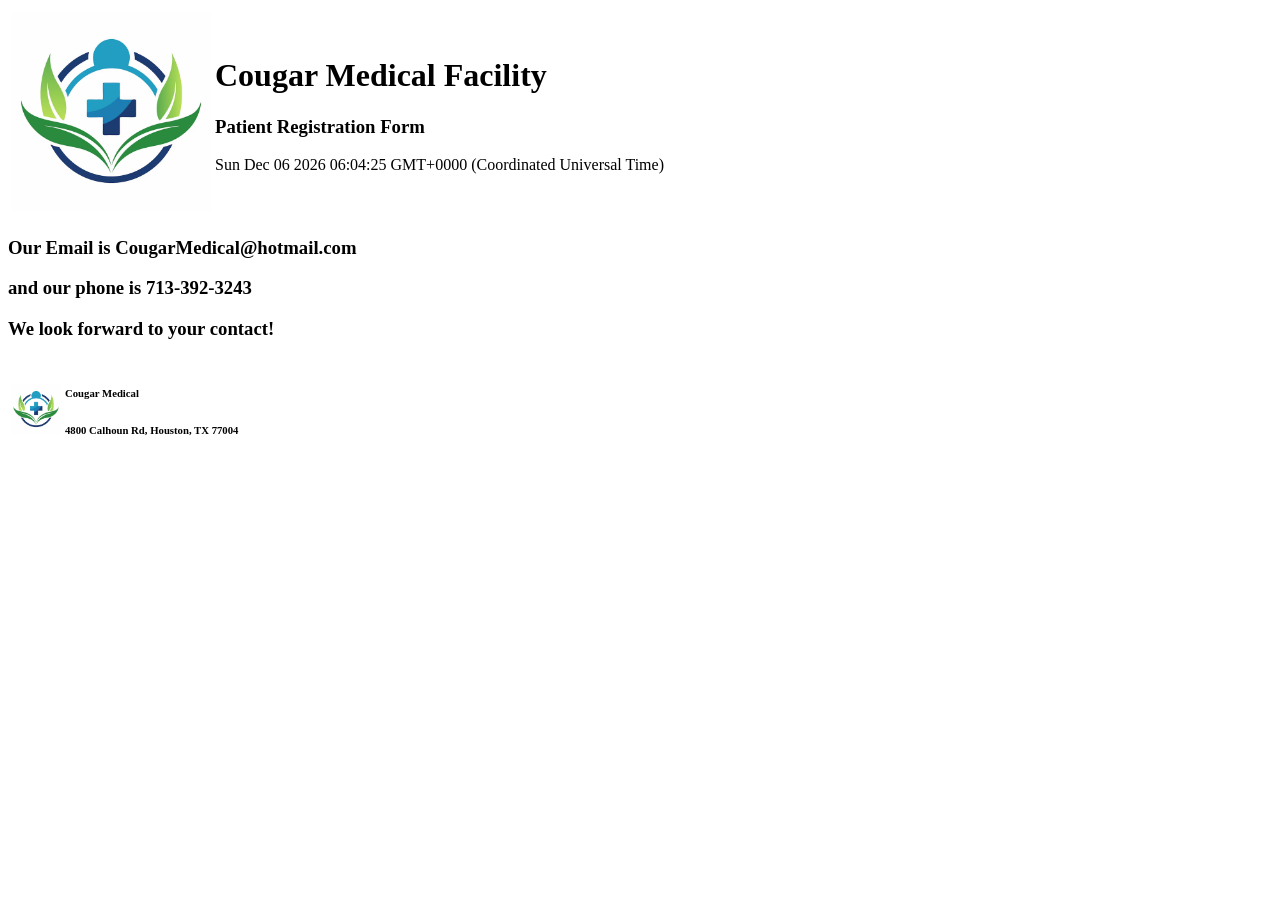
==== footercontacthw4.html @ fcfbc07a "Add files via upload" ====
<!doctype html>
<!-- 
Program name: patient-form.html
Author: Isaiah Louis
Date created: 7/6/2026
Date last edited: 7/6/2026
Version: 2.5
Description: A document to take show patient medical contact info
-->
<html>
    <head>
        <title>Medical Form</title>
        <link rel="stylesheet" href="./homework3CSS.css">
        <meta charset="UTF-8">
    </head>
    <body>
    <form id="med_form">
        <header>
            <table id="heading">
                <tr>
                    <td> <img src="../Medical_Image.jpeg" alt="Medical Image" style="width:200px;height:200px"> 
                    <td> <h1 class="h1">Cougar Medical Facility</h1>
                    <h3 class ="h3">Patient Registration Form</h3>
                    <p id="date"></p>
                    <script>
                        const d = new Date();
                        document.getElementById("date").innerHTML = d;
                    </script>
                </tr>
            </table>
        </header>
	<h3 class="h3" >Our Email is CougarMedical@hotmail.com</h3>
    <h3 class="h3" >and our phone is 713-392-3243</h3>
    <h3 class="h3" >We look forward to your contact!</h3>

    	</div>
 
        <footer>
            <div>
               <table>
                    <tr>
                        <td><img src="../Medical_Image.jpeg" alt="Medical Image" style="width:50px;height:50px"> 
                        <td><h6 class="h6">Cougar Medical</h6>                       
                        <h6 class="h6" >4800 Calhoun Rd, Houston, TX 77004</h6>
                    </tr>
                </table>
            </div> 
        </footer>
    </body>
</html>
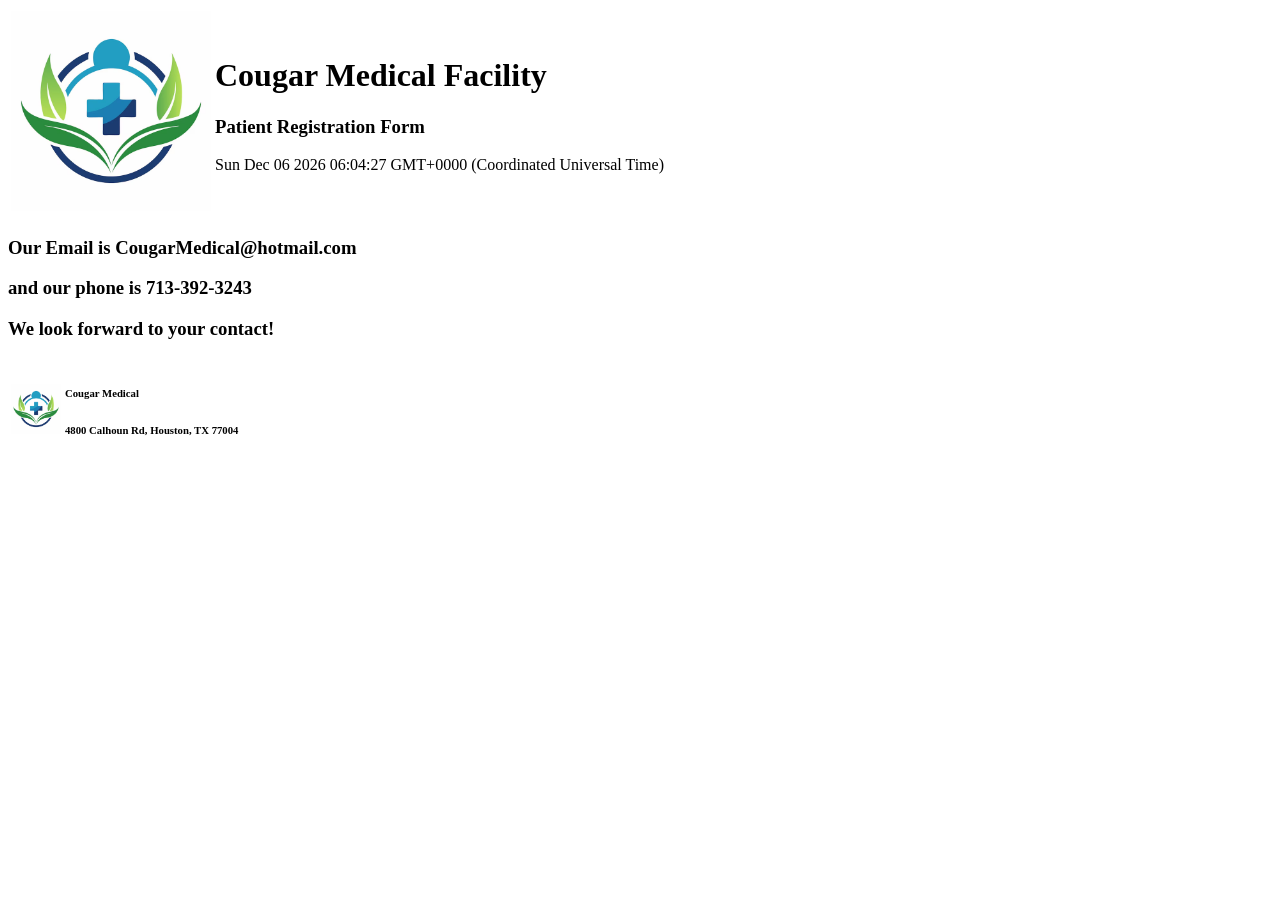
==== commit 718fc025: "Update footercontacthw4.html" ====
--- a/footercontacthw4.html
+++ b/footercontacthw4.html
@@ -18,7 +18,7 @@
         <header>
             <table id="heading">
                 <tr>
-                    <td> <img src="../Medical_Image.jpeg" alt="Medical Image" style="width:200px;height:200px"> 
+                    <td> <img src="Medical_Image.jpeg" alt="Medical Image" style="width:200px;height:200px"> 
                     <td> <h1 class="h1">Cougar Medical Facility</h1>
                     <h3 class ="h3">Patient Registration Form</h3>
                     <p id="date"></p>
@@ -39,7 +39,7 @@
             <div>
                <table>
                     <tr>
-                        <td><img src="../Medical_Image.jpeg" alt="Medical Image" style="width:50px;height:50px"> 
+                        <td><img src="Medical_Image.jpeg" alt="Medical Image" style="width:50px;height:50px"> 
                         <td><h6 class="h6">Cougar Medical</h6>                       
                         <h6 class="h6" >4800 Calhoun Rd, Houston, TX 77004</h6>
                     </tr>
@@ -47,4 +47,4 @@
             </div> 
         </footer>
     </body>
-</html>+</html>
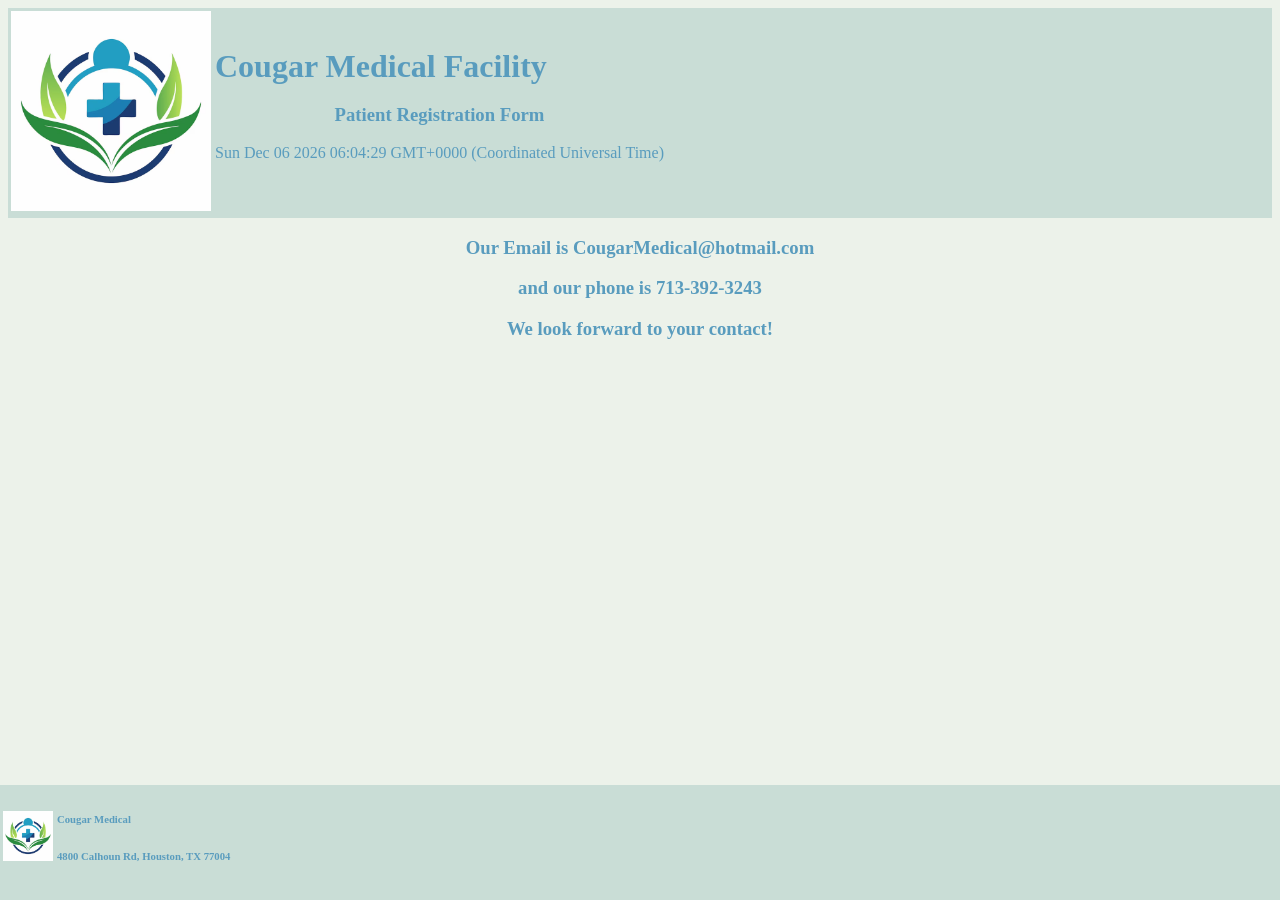
==== commit 3155ef81: "Update footercontacthw4.html" ====
--- a/footercontacthw4.html
+++ b/footercontacthw4.html
@@ -10,7 +10,7 @@
 <html>
     <head>
         <title>Medical Form</title>
-        <link rel="stylesheet" href="./homework3CSS.css">
+        <link rel="stylesheet" href="./homework4CSS.css">
         <meta charset="UTF-8">
     </head>
     <body>
--- a/homework4CSS.css
+++ b/homework4CSS.css
@@ -0,0 +1,325 @@
+  /*
+Program name: patient-form.css
+Author: Isaiah Louis
+Date created: 7/11/2026
+Date last edited: 7/11/2026
+Version: 4.0
+Description: A document to style the new patient form
+*/
+body {
+  background-color: rgb(236, 242, 234);
+}
+textarea{
+  width: 1000px;
+}
+a{
+  font-family: "Lucida Console";
+  color: rgb(89, 156, 190);
+  text-align: center;
+}
+header {
+  background-color: rgb(201, 221, 214);
+}
+footer {
+  background-color: rgb(201, 221, 214);
+}
+option {
+  border: 2px solid rgb(89, 156, 190);
+  border-radius: 8px;
+  background-color: rgba(222, 232, 250);
+  color: rgb(78, 135, 71);
+  font-family: "Lucida Console";
+}
+select {
+  border: 2px solid rgb(89, 156, 190);
+  border-radius: 8px;
+  background-color: rgba(222, 232, 250);
+  color: rgb(78, 135, 71);
+  font-family: "Lucida Console";
+  text-align: center;
+}
+table{
+  margin-bottom: 10px;
+}
+footer {
+   position: fixed;
+   left: 0;
+   bottom: 0;
+   width: 100%;
+}
+header {
+  position: sticky;
+  top: 0;
+}
+.center {
+  width: 1000px;
+  margin: auto;
+  padding-bottom: 100px;
+}
+.h1 {
+  font-family: "Lucida Console";
+  color: rgb(89, 156, 190);
+  margin: auto;
+}
+.h3 {
+  font-family: "Lucida Console";
+  color: rgb(89, 156, 190);
+  text-align: center;
+}
+.h4 {
+  font-family: "Lucida Console";
+  color: rgb(89, 156, 190);
+  text-align: center;
+}
+.h6 {
+  font-family: "Lucida Console";
+  color: rgb(89, 156, 190);
+}
+.sp1 {
+  font-family: "Lucida Console";
+  color: rgb(89, 156, 190);
+  margin-right: 480px;
+}
+#sliderrange{
+  font-family: "Lucida Console";
+  color: rgb(89, 156, 190);
+  margin-right: 480px;
+}
+.sp2 {
+  font-family: "Lucida Console";
+  color: rgb(89, 156, 190);
+}
+.p1 {
+  font-family: "Lucida Console";
+  color: rgb(89, 156, 190);
+}
+.p2 {
+  font-family: "Lucida Console";
+  color: rgb(89, 156, 190);
+}
+input[type=text] {
+  border: 2px solid rgb(89, 156, 190);
+  border-radius: 8px;
+  background-color: rgba(222, 232, 250);
+  color: rgb(78, 135, 71);
+  font-family: "Lucida Console";
+}
+input[type=password] {
+  border: 2px solid rgb(89, 156, 190);
+  border-radius: 8px;
+  background-color: rgba(222, 232, 250);
+  color: rgb(78, 135, 71);
+}
+input[type=date] {
+  border: 2px solid rgb(89, 156, 190);
+  border-radius: 8px;
+  background-color: rgba(222, 232, 250);
+  color: rgb(78, 135, 71);
+  font-family: "Lucida Console";
+}
+input[type=email] {
+  border: 2px solid rgb(89, 156, 190);
+  border-radius: 8px;
+  background-color: rgba(222, 232, 250);
+  color: rgb(78, 135, 71);
+  font-family: "Lucida Console";
+}
+input[type=tel] {
+  border: 2px solid rgb(89, 156, 190);
+  border-radius: 8px;
+  background-color: rgba(222, 232, 250);
+  color: rgb(78, 135, 71);
+  font-family: "Lucida Console";
+}
+input[type=submit] {
+  border: 2px solid rgb(34, 175, 95);
+  border-radius: 8px;
+  background-color: rgb(218, 246, 230);
+  color: rgb(34, 175, 95);
+  font-family: "Lucida Console";
+  height: 50px;
+  width: 120px;
+  margin-right: 50px;
+  margin-left: 265px;
+}
+input[type=reset] {
+  border: 2px solid rgb(230, 60, 75);
+  border-radius: 8px;
+  background-color: rgb(252, 228, 230);
+  color: rgb(230, 60, 75);
+  font-family: "Lucida Console";
+  height: 50px;
+  width: 120px;
+}
+#review {
+  border: 2px solid rgb(89, 156, 190);
+  border-radius: 8px;
+  background-color: rgba(222, 232, 250);
+  color: rgb(89, 156, 190);
+  font-family: "Lucida Console";
+  height: 50px;
+  width: 120px;
+  margin-right: 50px;
+}
+input[type=text] {
+  border: 2px solid rgb(89, 156, 190);
+  border-radius: 8px;
+  background-color: rgba(222, 232, 250);
+  color: rgb(78, 135, 71);
+  font-family: "Lucida Console";
+}
+#welcome {
+  color: rgb(34, 175, 95);
+  font-family: "Lucida Console";
+  text-align: center;
+}
+#newpatient {
+  border: 2px solid rgb(89, 156, 190);
+  border-radius: 8px;
+  background-color: rgba(222, 232, 250);
+  color: rgb(89, 156, 190);
+  font-family: "Lucida Console";
+  height: 50px;
+  width: 120px;
+  margin-left: 445px;
+}
+#show_validate {
+  border: 2px solid rgb(89, 156, 190);
+  border-radius: 8px;
+  background-color: rgba(222, 232, 250);
+  color: rgb(89, 156, 190);
+  font-family: "Lucida Console";
+}
+#patient_thoughts {
+  font-family: "Lucida Console";
+  color: rgb(78, 135, 71);
+  border: 2px solid rgb(89, 156, 190);
+  border-radius: 8px;
+  background-color: rgba(222, 232, 250);
+}
+#mi{
+  width: 15px;
+  text-align: center;
+  margin-right: 10px;
+}
+.labels {
+  font-family: "Lucida Console";
+  color: rgb(89, 156, 190);
+}
+#fname{
+  width: 150px;
+  text-align: center;
+  margin-right: 10px;
+}
+#lname{
+  width: 150px;
+  text-align: center;
+}
+#Address_One{
+  width: 300px;
+  text-align: center;
+}
+#Address_Two{
+  width: 300px;
+  text-align: center;
+}
+#ssn{
+  width: 100px;
+  text-align: center;
+}
+#city{
+  text-align: center;
+}
+#userID{
+  text-align: center;
+}
+#password{
+  text-align: center;
+  width: 181px;
+}
+#repassword{
+  text-align: center;
+}
+#email{
+  text-align: center;
+   width: 300px;
+}
+#Zipcode{
+  text-align: center;
+  width: 138px;
+}
+#phone{
+  text-align: center;
+  width: 193px;
+}
+#slider {
+  width: 100%;
+  height: 25px;
+  background-color:rgb(89, 156, 190);
+  opacity: 0.7;
+  transition: opacity .2s;
+}
+#date {
+  font-family: "Lucida Console";
+  color: rgb(89, 156, 190);
+}
+#errorfname{
+  color: rgb(230, 60, 75);
+  font-family: "Lucida Console";
+}
+#errormi{
+  color: rgb(230, 60, 75);
+  font-family: "Lucida Console";
+}
+#errorlname{
+  color: rgb(230, 60, 75);
+  font-family: "Lucida Console";
+}
+#errorbirthday{
+  color: rgb(230, 60, 75);
+  font-family: "Lucida Console";
+}
+#errorssn{
+  color: rgb(230, 60, 75);
+  font-family: "Lucida Console";
+}
+#erroraddressone{
+  color: rgb(230, 60, 75);
+  font-family: "Lucida Console";
+}
+#erroraddresstwo{
+  color: rgb(230, 60, 75);
+  font-family: "Lucida Console";
+}
+#errorstate{
+  color: rgb(230, 60, 75);
+  font-family: "Lucida Console";
+}
+#errorcity{
+  color: rgb(230, 60, 75);
+  font-family: "Lucida Console";
+}
+#errorzipcode{
+  color: rgb(230, 60, 75);
+  font-family: "Lucida Console";
+}
+#erroremail{
+  color: rgb(230, 60, 75);
+  font-family: "Lucida Console";
+}
+#errorphone{
+  color: rgb(230, 60, 75);
+  font-family: "Lucida Console";
+}
+#erroruserid{
+  color: rgb(230, 60, 75);
+  font-family: "Lucida Console";
+}
+#errorpassword{
+  color: rgb(230, 60, 75);
+  font-family: "Lucida Console";
+}
+#errorrepassword{
+  color: rgb(230, 60, 75);
+  font-family: "Lucida Console";
+}
